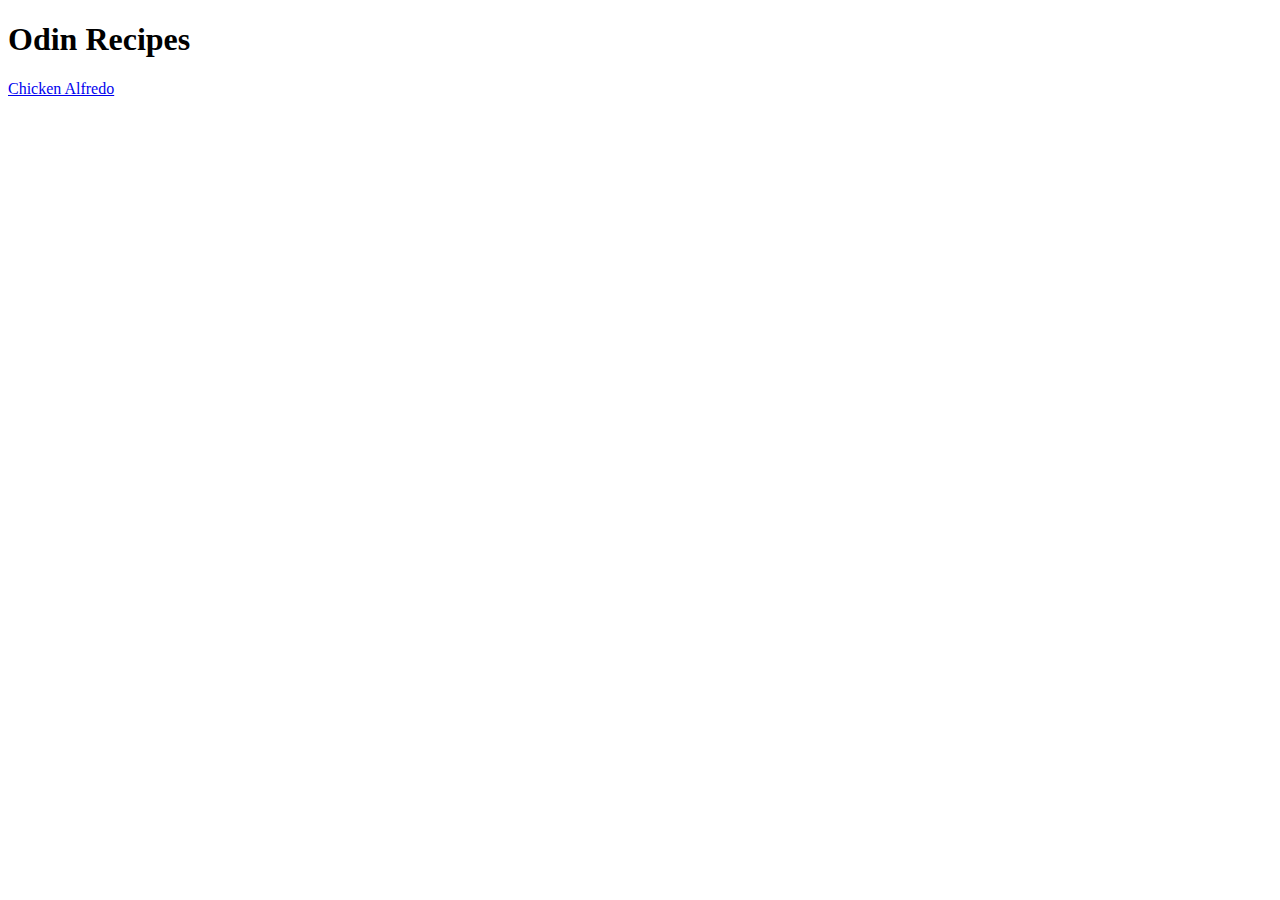
==== index.html @ 060a9ce7 "Add Chicken Alfredo recipe" ====
<!DOCTYPE html>
<html lang="en">
<head>
    <meta charset="UTF-8">
    <meta name="viewport" content="width=device-width, initial-scale=1.0">
    <title>Document</title>
</head>
<body>
    <h1>Odin Recipes</h1>
    <a href="recipes/chicken-alfredo.html">Chicken Alfredo</a>
</body>
</html>
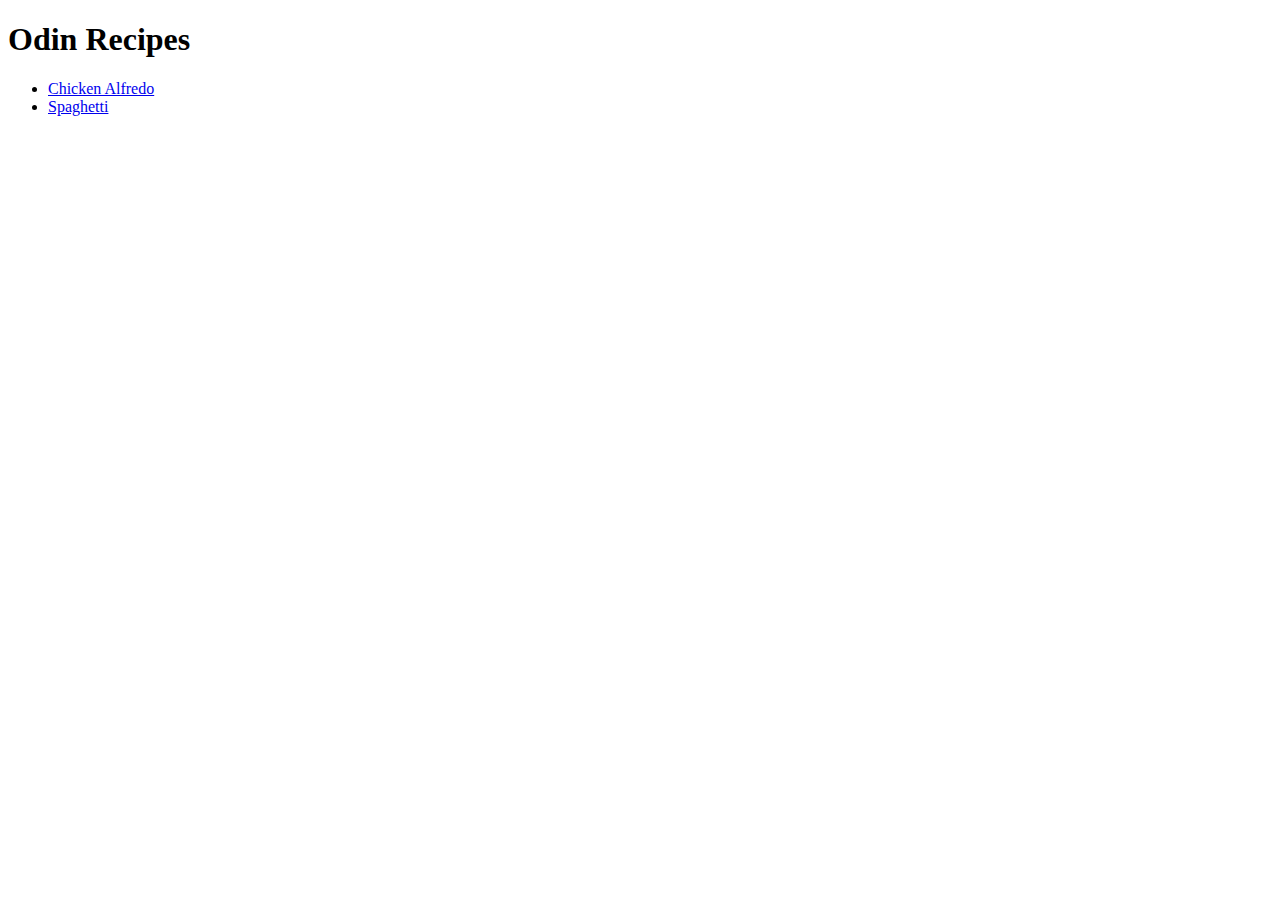
==== commit 87152e74: "Add spaghetti and changes to chicken alfredo" ====
--- a/index.html
+++ b/index.html
@@ -7,6 +7,9 @@
 </head>
 <body>
     <h1>Odin Recipes</h1>
-    <a href="recipes/chicken-alfredo.html">Chicken Alfredo</a>
+    <ul>
+        <li><a href="recipes/chicken-alfredo.html">Chicken Alfredo</a></li>
+        <li><a href="recipes/spaghetti.html">Spaghetti</a></li>
+    </ul>
 </body>
 </html>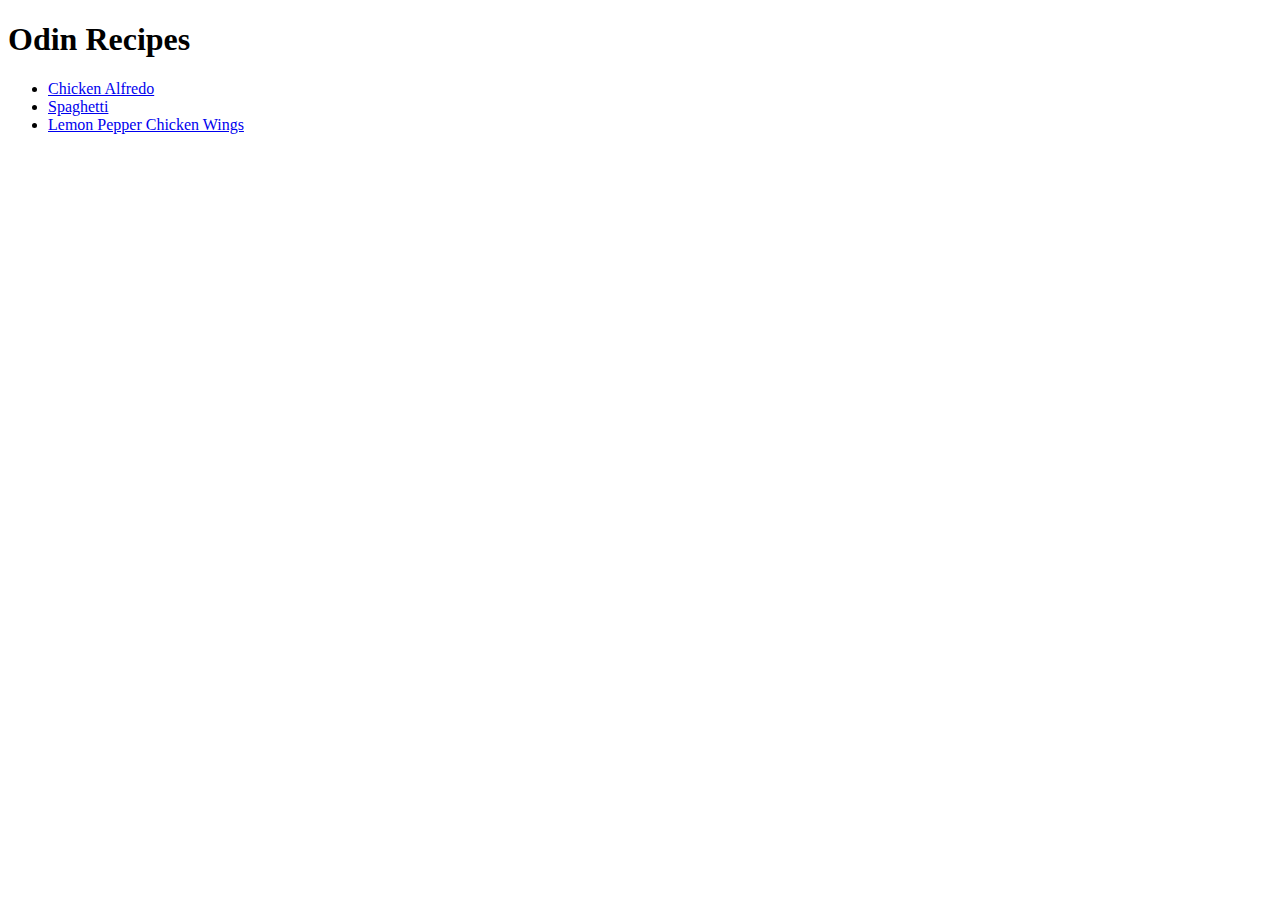
==== commit cef9628a: "Add lemon pepper chicen recipe" ====
--- a/index.html
+++ b/index.html
@@ -3,13 +3,14 @@
 <head>
     <meta charset="UTF-8">
     <meta name="viewport" content="width=device-width, initial-scale=1.0">
-    <title>Document</title>
+    <title>Odin Recipes</title>
 </head>
 <body>
     <h1>Odin Recipes</h1>
     <ul>
         <li><a href="recipes/chicken-alfredo.html">Chicken Alfredo</a></li>
         <li><a href="recipes/spaghetti.html">Spaghetti</a></li>
+        <li><a href="recipes/chicken-wings.html">Lemon Pepper Chicken Wings</a></li>
     </ul>
 </body>
 </html>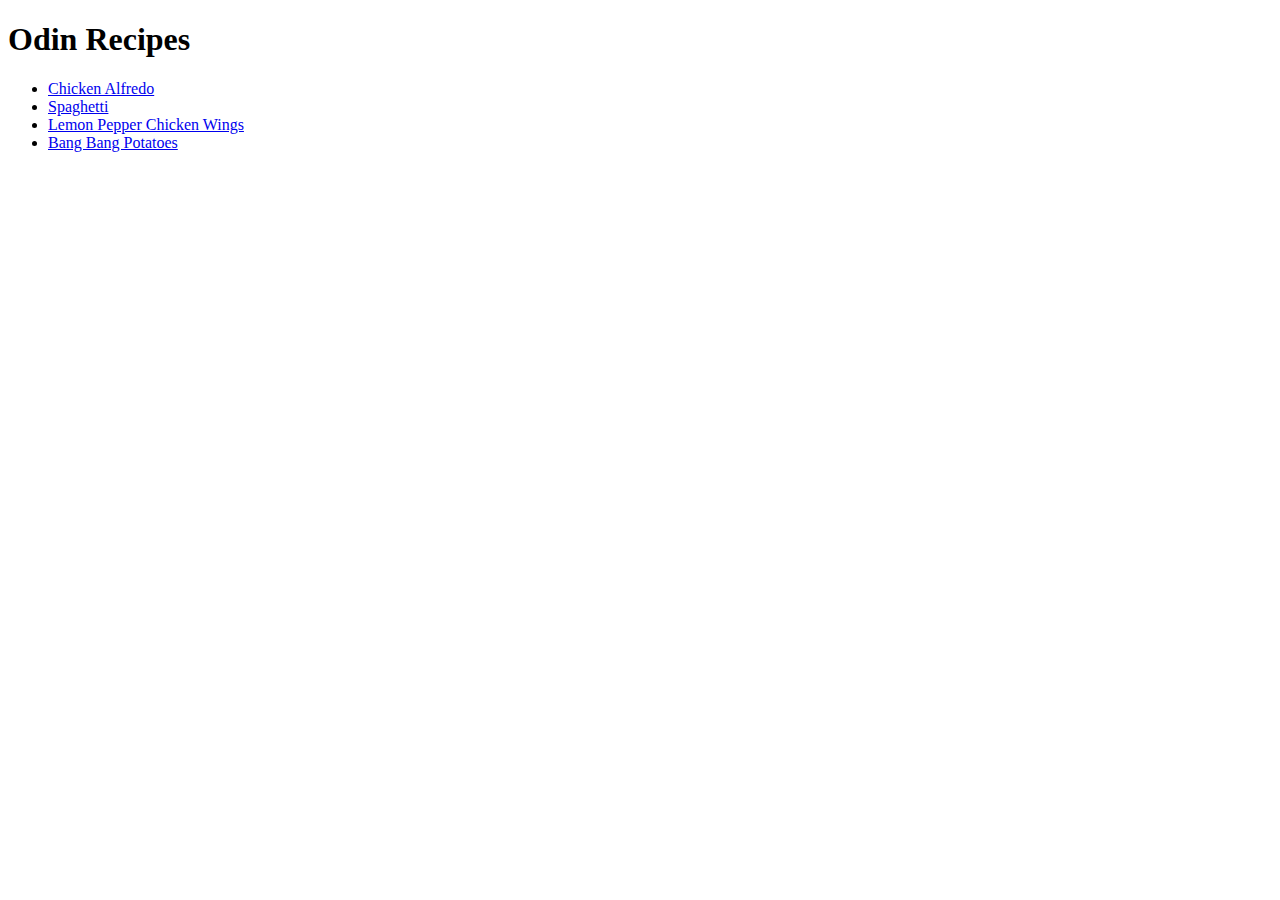
==== commit 3a0b202c: "Add bang bang potatoes to recipes" ====
--- a/index.html
+++ b/index.html
@@ -11,6 +11,7 @@
         <li><a href="recipes/chicken-alfredo.html">Chicken Alfredo</a></li>
         <li><a href="recipes/spaghetti.html">Spaghetti</a></li>
         <li><a href="recipes/chicken-wings.html">Lemon Pepper Chicken Wings</a></li>
+        <li><a href="recipes/bang-bang-potatoes.html">Bang Bang Potatoes</a></li>
     </ul>
 </body>
 </html>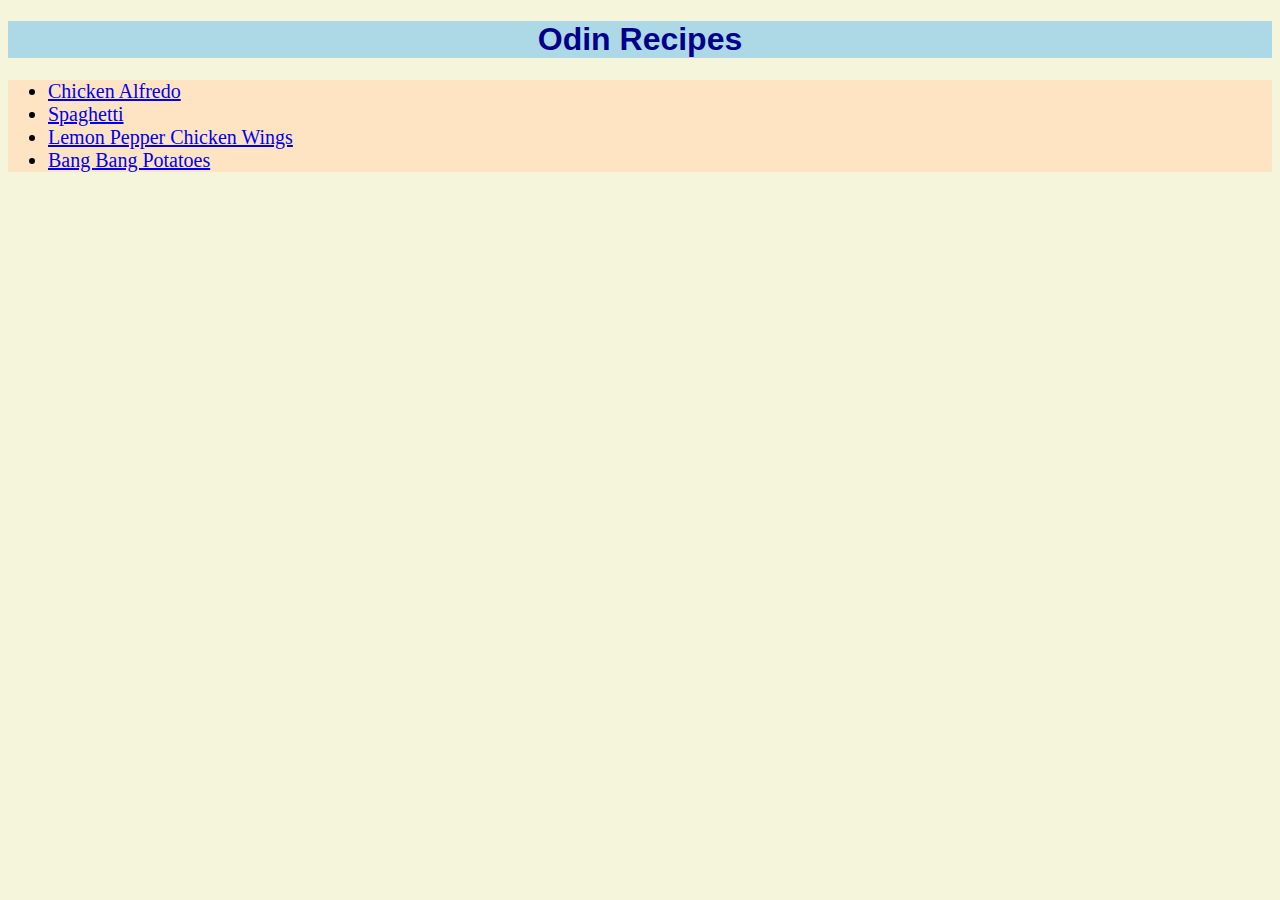
==== commit a1fa56fb: "add style.css and style pages" ====
--- a/index.html
+++ b/index.html
@@ -3,11 +3,12 @@
 <head>
     <meta charset="UTF-8">
     <meta name="viewport" content="width=device-width, initial-scale=1.0">
+    <link rel="stylesheet" href="style.css">
     <title>Odin Recipes</title>
 </head>
 <body>
     <h1>Odin Recipes</h1>
-    <ul>
+    <ul class="recipe-list">
         <li><a href="recipes/chicken-alfredo.html">Chicken Alfredo</a></li>
         <li><a href="recipes/spaghetti.html">Spaghetti</a></li>
         <li><a href="recipes/chicken-wings.html">Lemon Pepper Chicken Wings</a></li>
--- a/style.css
+++ b/style.css
@@ -0,0 +1,39 @@
+html {
+    background-color: beige;
+}
+
+h1, h2, .description {
+    text-align: center;
+}
+
+h1 {
+    background-color: lightblue;
+    color: darkblue;
+    font-family: 'Franklin Gothic Medium', 'Arial Narrow', Arial, sans-serif;
+    font-weight: bold;
+}
+
+h2 {
+    background-color: orange;
+    color: white;
+    font-weight: bold;
+    font-family: 'Gill Sans', 'Gill Sans MT', Calibri, 'Trebuchet MS', sans-serif;
+}
+
+.description {
+    background-color: aqua;
+    font-family: 'Segoe UI', Tahoma, Geneva, Verdana, sans-serif;
+    font-size: 18px;
+}
+
+.ingredients, .directions {
+    background-color: bisque;
+    font-size: 18px;
+    font-family: 'Segoe UI', Tahoma, Geneva, Verdana, sans-serif;
+}
+
+.recipe-list {
+    background-color: bisque;
+    font-size: 20px;
+    font-family: 'Times New Roman', Times, serif;
+}